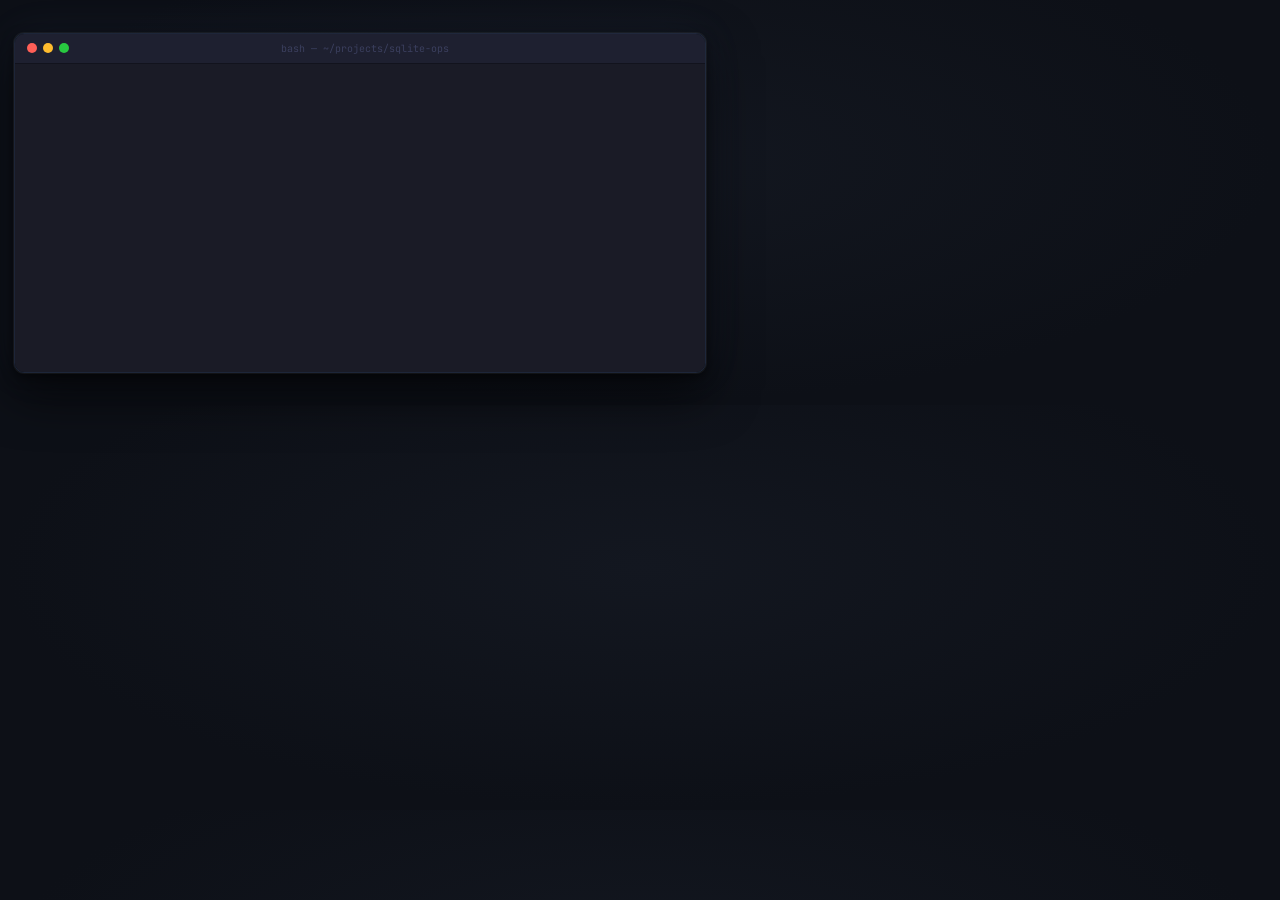
==== slide-38-demo.html @ c8a4f9bc "Initial commit" ====
<!DOCTYPE html>
<html lang="en">
<head>
<meta charset="UTF-8">
<meta name="viewport" content="width=device-width, initial-scale=1.0">
<title>skillgrade · sqlite-ops</title>
<link rel="preconnect" href="https://fonts.googleapis.com">
<link href="https://fonts.googleapis.com/css2?family=JetBrains+Mono:wght@400;500&display=swap" rel="stylesheet">
<style>
*, *::before, *::after { margin: 0; padding: 0; box-sizing: border-box; }

body {
  font-family: 'JetBrains Mono', 'SF Mono', 'Fira Code', ui-monospace, monospace;
  background: radial-gradient(ellipse at 50% 40%, #131720 0%, #0d1017 70%);
  width: 720px;
  height: 405px;
  overflow: hidden;
  display: flex;
  flex-direction: column;
  align-items: center;
  justify-content: center;
  gap: 8px;
  padding: 12px 14px;
}

.terminal {
  width: 100%;
  border-radius: 10px;
  overflow: hidden;
  border: 1px solid rgba(122, 162, 247, 0.15);
  box-shadow:
    0 0 0 1px rgba(255,255,255,0.05),
    0 20px 50px rgba(0,0,0,0.7),
    0 4px 12px rgba(0,0,0,0.5),
    0 0 40px rgba(122, 162, 247, 0.08);
  transition: box-shadow 0.3s ease, border-color 0.3s ease;
}
.terminal:hover {
  border-color: rgba(122, 162, 247, 0.35);
  box-shadow:
    0 0 0 1px rgba(255,255,255,0.05),
    0 20px 50px rgba(0,0,0,0.75),
    0 4px 12px rgba(0,0,0,0.5),
    0 0 60px rgba(122, 162, 247, 0.18);
}

.titlebar {
  background: #1e2030;
  padding: 8px 12px;
  display: flex;
  align-items: center;
  border-bottom: 1px solid rgba(0,0,0,0.4);
  user-select: none;
}

.dots { display: flex; gap: 6px; align-items: center; }
.dot  { width: 10px; height: 10px; border-radius: 50%; }
.dot-r { background: #ff5f57; }
.dot-y { background: #febc2e; }
.dot-g { background: #28c840; }

.titlebar-title {
  flex: 1;
  text-align: center;
  font-size: 10px;
  color: #3b3f5e;
  padding-right: 32px;
}

.body {
  background: #1a1b26;
  padding: 14px 18px 20px;
  font-size: 10.5px;
  line-height: 1.65;
  color: #a9b1d6;
  height: 308px;
  overflow-y: auto;
  scrollbar-width: none;
  white-space: pre-wrap;
}
.body::-webkit-scrollbar { display: none; }

.cursor {
  display: inline-block;
  width: 2px;
  height: 0.85em;
  background: #a9b1d6;
  vertical-align: text-bottom;
  margin-left: 1px;
  animation: blink 1s step-end infinite;
}
@keyframes blink { 0%, 100% { opacity: 1; } 50% { opacity: 0; } }

.g { color: #9ece6a; }
.r { color: #f7768e; }
.y { color: #e0af68; }
.b { color: #7aa2f7; }
.c { color: #7dcfff; }
.p { color: #bb9af7; }
.d { color: #565f89; }
.w { color: #c0caf5; }

.btn {
  display: none;
  background: transparent;
  border: 1px solid #1e2030;
  color: #3b3f5e;
  font-family: inherit;
  font-size: 9px;
  letter-spacing: 2px;
  text-transform: uppercase;
  padding: 5px 18px;
  border-radius: 5px;
  cursor: pointer;
  transition: color .12s, border-color .12s;
}
.btn:hover { color: #7aa2f7; border-color: #7aa2f7; }
</style>
</head>
<body>

<div class="terminal">
  <div class="titlebar">
    <div class="dots">
      <div class="dot dot-r"></div>
      <div class="dot dot-y"></div>
      <div class="dot dot-g"></div>
    </div>
    <div class="titlebar-title">bash — ~/projects/sqlite-ops</div>
  </div>
  <div class="body" id="term"></div>
</div>

<button class="btn" onclick="restart()">↺  restart</button>

<script>
const T = document.getElementById('term');
const SPIN = '⠋⠙⠹⠸⠼⠴⠦⠧⠇⠏'.split('');

let alive = false;
const timeouts = [], ivals = [];

function stopAll() {
  alive = false;
  timeouts.forEach(clearTimeout); timeouts.length = 0;
  ivals.forEach(clearInterval);   ivals.length = 0;
}

function sleep(ms) {
  if (!alive) return Promise.reject('stop');
  return new Promise((ok, fail) => {
    const t = setTimeout(() => alive ? ok() : fail('stop'), ms);
    timeouts.push(t);
  });
}

function getCursor() {
  let c = T.querySelector('.cursor');
  if (!c) { c = document.createElement('span'); c.className = 'cursor'; T.appendChild(c); }
  return c;
}

function dropCursor() { T.querySelector('.cursor')?.remove(); }
function scroll()     { T.scrollTop = T.scrollHeight; }

async function line(html, delay = 0) {
  if (delay) await sleep(delay);
  dropCursor();
  const s = document.createElement('span');
  s.innerHTML = html;
  T.appendChild(s);
  T.appendChild(document.createTextNode('\n'));
  scroll();
  getCursor();
}

const blank = (d = 60) => line('', d);

async function type(text) {
  dropCursor();
  const row = document.createElement('span');
  row.innerHTML = '<span class="g">❯</span> ';
  T.appendChild(row);
  const cmd = document.createElement('span');
  cmd.style.color = '#c0caf5';
  T.appendChild(cmd);
  getCursor();
  for (const ch of text) {
    if (!alive) throw 'stop';
    cmd.textContent += ch;
    scroll();
    await sleep(44 + Math.random() * 34);
  }
  await sleep(260);
  dropCursor();
  T.appendChild(document.createTextNode('\n'));
}

function spinner(prefix) {
  dropCursor();
  const el = document.createElement('span');
  const nl = document.createTextNode('\n');
  T.appendChild(el);
  T.appendChild(nl);
  let f = 0, s = 0, tick = 0;
  const id = setInterval(() => {
    tick++; f = (f + 1) % SPIN.length;
    if (tick % 13 === 0) s++;
    el.innerHTML = `<span class="y">${SPIN[f]}</span> ${prefix} <span class="d">${s}s</span>`;
    scroll();
  }, 80);
  ivals.push(id);
  return {
    stop() {
      clearInterval(id);
      const i = ivals.indexOf(id); if (i !== -1) ivals.splice(i, 1);
      el.remove(); nl.remove();
    }
  };
}

async function run() {
  T.innerHTML = '';
  getCursor();
  await sleep(600);

  await type('skillgrade init');
  await blank(220);
  await line('  Found 1 skill(s): <span class="c">sqlite-ops</span>', 260);
  await blank(80);
  { const sp = spinner('generating eval with Gemini'); await sleep(2300); sp.stop(); }
  await line('  <span class="g">✓</span> created <span class="w">eval.yaml</span>', 80);
  await line('    Review and edit the file, then run: <span class="d">skillgrade</span>', 100);
  await blank(160);
  await sleep(680);

  await type('skillgrade --smoke');
  await blank(170);
  await line('  <span class="d">skill</span>          <span class="c">sqlite-ops</span>', 110);
  await line('  <span class="d">env</span>            <span class="y">ANTHROPIC_API_KEY</span>', 75);
  await line('  <span class="d">output</span>         /tmp/skillgrade/sqlite-ops', 75);
  await blank(110);
  await line('<span class="b">── create-user-schema ──────────────────────────────────────</span>', 230);
  await line('    <span class="d">agent</span> <span class="p">claude</span>  <span class="d">provider</span> docker  <span class="d">trials</span> 5', 120);
  await blank(120);
  { const sp = spinner('    <span class="d">build</span>  building image'); await sleep(1700); sp.stop(); }
  await line('    <span class="d">build</span>  <span class="g">✓</span> image ready');
  await blank(100);

  const TRIALS = [
    { pass: true,  score: '0.95', dur: '4.2s', cmds: '3', det: '1.00', llm: '0.88', ms: 1500 },
    { pass: true,  score: '0.87', dur: '3.8s', cmds: '4', det: '0.90', llm: '0.82', ms: 1280 },
    { pass: false, score: '0.35', dur: '5.1s', cmds: '7', det: '0.50', llm: '0.20', ms: 1820 },
    { pass: true,  score: '0.91', dur: '4.5s', cmds: '3', det: '1.00', llm: '0.76', ms: 1380 },
    { pass: true,  score: '0.93', dur: '3.9s', cmds: '3', det: '0.95', llm: '0.89', ms: 1340 },
  ];

  for (let i = 0; i < TRIALS.length; i++) {
    const t = TRIALS[i];
    const n = `${i + 1}/5`;
    const sp = spinner(`    <span class="d">${n}</span>  running agent`);
    await sleep(t.ms);
    sp.stop();
    const verdict   = t.pass ? `<span class="g">✓ PASS</span>` : `<span class="r">✗ FAIL</span>`;
    const scoreHtml = t.pass ? `<span class="g">${t.score}</span>` : `<span class="r">${t.score}</span>`;
    await line(
      `    <span class="d">${n}</span>    ${verdict}  ${scoreHtml}  ${t.dur}  ${t.cmds} cmds` +
      `  <span class="d">deterministic</span> <span class="w">${t.det}</span>` +
      `  <span class="d">llm_rubric</span> <span class="w">${t.llm}</span>`
    );
  }

  await blank(200);
  await line('    <span class="d">trial 3 llm_rubric:</span> Agent created the table but did not insert the required sample data…', 270);
  await blank(170);
  await line('<span class="b">── Results (smoke test) ─────────────────────────────────────</span>', 340);
  await line('    <span class="d">Pass Rate</span>    <span class="g">80.0%</span>  <span class="y">◂</span>', 200);
  await line('    <span class="d">pass@5</span>       <span class="w">99.7%</span>', 130);
  await line('    <span class="d">pass^5</span>        <span class="w"> 0.4%</span>', 130);
  await blank(160);

  dropCursor();
  await sleep(5500);
  if (alive) run();
}

function restart() {
  stopAll();
  setTimeout(() => { alive = true; run().catch(() => {}); }, 80);
}

window.addEventListener('message', function(e) {
  if (e.data && e.data.start) {
    stopAll();
    T.innerHTML = '';
    alive = true;
    run().catch(() => {});
  }
});
</script>

</body>
</html>
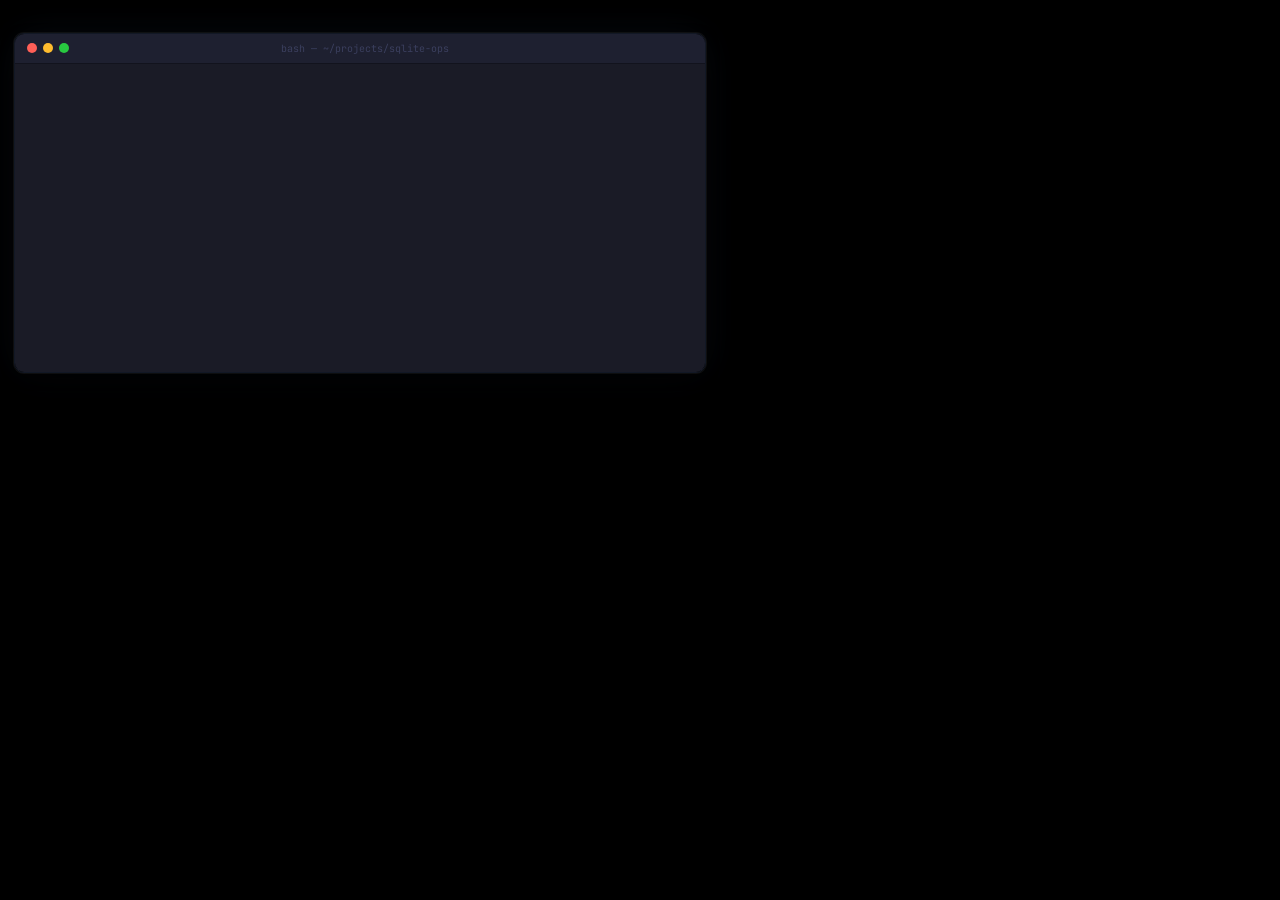
==== commit ea399ccf: "Improve formatting and design" ====
--- a/slide-38-demo.html
+++ b/slide-38-demo.html
@@ -11,7 +11,7 @@
 
 body {
   font-family: 'JetBrains Mono', 'SF Mono', 'Fira Code', ui-monospace, monospace;
-  background: radial-gradient(ellipse at 50% 40%, #131720 0%, #0d1017 70%);
+  background: #000000;
   width: 720px;
   height: 405px;
   overflow: hidden;
